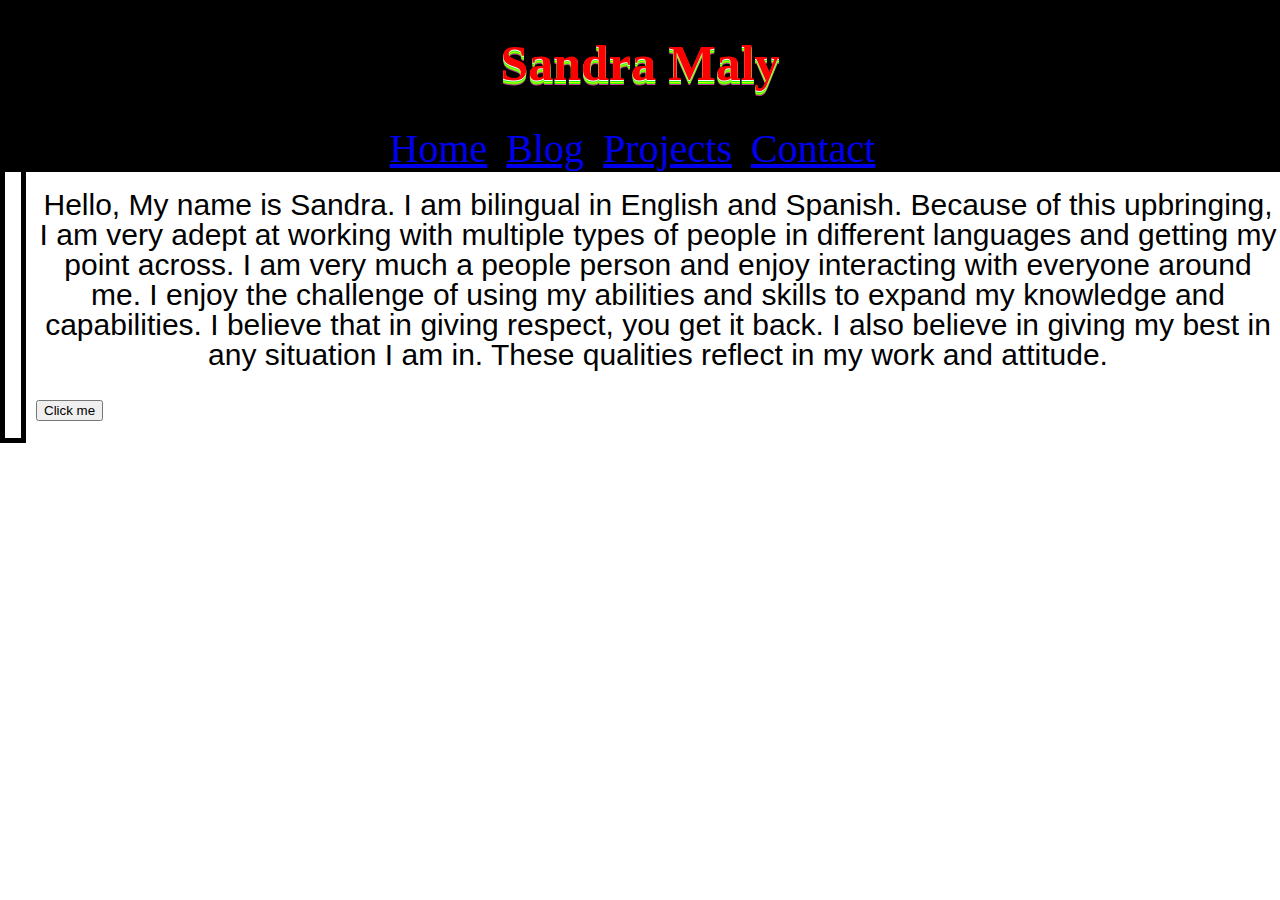
==== index.html @ 089e28d0 "portfolio" ====
<!doctype html>
<html>

<head>
<title> My First Webpage </title>

<link rel="stylesheet" type="text/css" href="main.css">
 <script src="jquery.min.js"></script>
 <script src="app.js"></script>
</head>
<body>
 




	<img src="http://i49.photobucket.com/albums/f289/sandra_briceno1/10610820_10152363012562434_5458671597871069186_n_zpsgodkhooc.jpg" border="5px">


<header>
	<h1>Sandra Maly</h1>

	<nav>
		<li><a href="home.html">Home</a></li>
		<li><a href="http://malysandrac.github.io/blog/" target="_blank">Blog</a></li>
		<li><a href="projects.html">Projects</a></li>
		<li><a href="Contact.html">Contact</a></li>
	</nav>
</header>





<head>
<script src="https://ajax.googleapis.com/ajax/libs/jquery/1.11.3/jquery.min.js"></script>
<script>
$(document).ready(function(){
    $("button").click(function(){
        $("#p1").css("color", "Black").slideUp(2000).slideDown(2000);
    });
});
</script>
</head>

<h2>About Me</h2>
<p id="p1">Hello,  My name is Sandra.  I am bilingual in English and Spanish.  Because of this upbringing, I am very adept at working with multiple types of people in different languages and getting my point across.  I am very much a people person and enjoy interacting with everyone around me.  I enjoy the challenge of using my abilities and skills to expand my knowledge and capabilities.
I believe that in giving respect, you get it back.  I also believe in giving my best in any situation I am in.  These qualities reflect in my work and attitude.</p>

<button>Click me</button>





 

</body>

</html>
---- main.css ----
body{
	background-image: url('http://img.freepik.com/fotos-gratis/luzes-multicoloridas-partido-fundo_293-704.jpg?size=338&ext=jpg');
	background-repeat: no-repeat;
	background-size: cover;
   margin: 0;
  padding: 0;
  width: 100%;
  height: 100%;
}
header {
    position: fixed;
    z-index: 10;
    top: 0;
    left: 0;
    width: 100%;
    background-color:black;
    color:#FF0000;
    text-align:center;
}

h1 {
  text-shadow: 0 1px 0 #fff,
  			   0 2px 0 #18F008,
  			   0 3px 0 #ccff00,
  			   0 4px 0 #33ff00,
  			   0 5px 0 #cc3399,
  			   0 6px 1px rgba(0,0,0,.1),
  			   0 0 5px rgba(0,0,0,.1),
  			   0 1px 3px rgba(0,0,0,3),
  			   0 3px 5px rgba(0,0,0,2),
  			   0 5px 10px rgba(0,0,0, 25),
  			   0 10px 10px rgba(0,0,0,.2),
  			   0 20px 20px rgba(0,0,0,.15);
  font-size: 50px
}
img {
  float: left;
  margin-top: 100px;
  margin-right: 10px;
  height: 300px;
  z-index: 30;
}
p {
  position: relative;
  margin-top: 110px;
  width: 100%;
  font-family: Arial;
  font-size: 30px;
  text-align: center;
  line-height: 1em;
  margin-right: 3; 
  z-index: 1;
}
h2 {
  color: #FF0000;
  font-size: 40px;
}
h3 {
  color: #000000;
  font-size: 30px;
  margin: 20px 0 10px 0;
  border-bottom: 5px solid #aaaaaa;
  padding: 2px;
}




form
{
  margin-top: 5%;
  z-index: 1;
  margin-top: 50px;

}
.form-signin {
  max-width: 330px;
  padding: 15px;
  margin: 0 auto;
    z-index: 1;
      margin-top: 200px;


}

.form-signin .form-signin-heading,.form-signin .checkbox {
  margin-bottom: 10px;
}

.form-signin .checkbox {
  font-weight: normal;
}

.form-signin .form-control {
  position: relative;
  font-size: 16px;
  height: auto;
  padding: 10px;

  -webkit-box-sizing: border-box;
  -moz-box-sizing: border-box;
  -ms-box-sizing: border-box;
  box-sizing: border-box;
}

.form-signin .form-control:focus {
  z-index: 2;
}

.form-signin input[type="text"] {
  margin-bottom: -1px;
  border-bottom-left-radius: 0;
  border-bottom-right-radius: 0;
}

.form-signin input[type="submit"] {
  margin-top: 15px;
  border-top-left-radius: 0;
  border-top-right-radius: 0;
}
.form-signin textarea
{
  margin-top: 5px;
}









nav li{
  display: inline;
}

nav li a{
  font-size: 40px;
  padding-right: 15px;
}

nav li a:hover{
  background: lightblue;
}
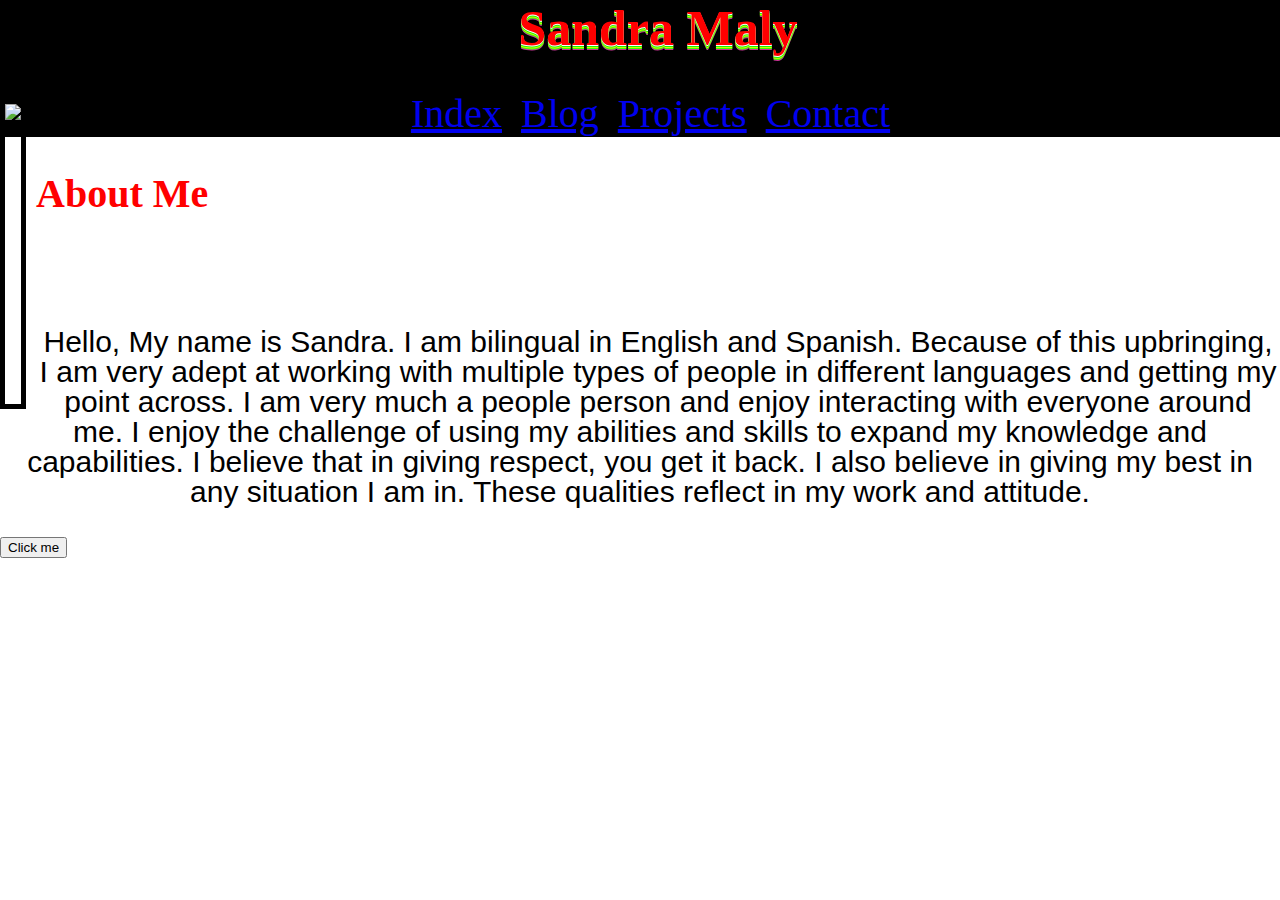
==== commit 056fd84b: "portfolio" ====
--- a/index.html
+++ b/index.html
@@ -21,7 +21,7 @@
 	<h1>Sandra Maly</h1>
 
 	<nav>
-		<li><a href="home.html">Home</a></li>
+		<li><a href="index.html">Index</a></li>
 		<li><a href="http://malysandrac.github.io/blog/" target="_blank">Blog</a></li>
 		<li><a href="projects.html">Projects</a></li>
 		<li><a href="Contact.html">Contact</a></li>
--- a/main.css
+++ b/main.css
@@ -8,10 +8,10 @@
   height: 100%;
 }
 header {
-    position: fixed;
     z-index: 10;
     top: 0;
     left: 0;
+    margin-top: -35px;
     width: 100%;
     background-color:black;
     color:#FF0000;
@@ -123,10 +123,24 @@
   margin-top: 5px;
 }
 
+#notification {
+    display: none;
+    position: fixed;
+    cursor: pointer;
+    width: 100%;
+    background: #EFEFEF;
+    text-align: center;
+    border-top: 2px solid #FFF;
+    z-index:9999;
+}
 
 
-
-
+.social-media {
+  margin: 1px; 
+  width: 75px; 
+  height: auto;
+  padding: 10px;
+}
 
 
 
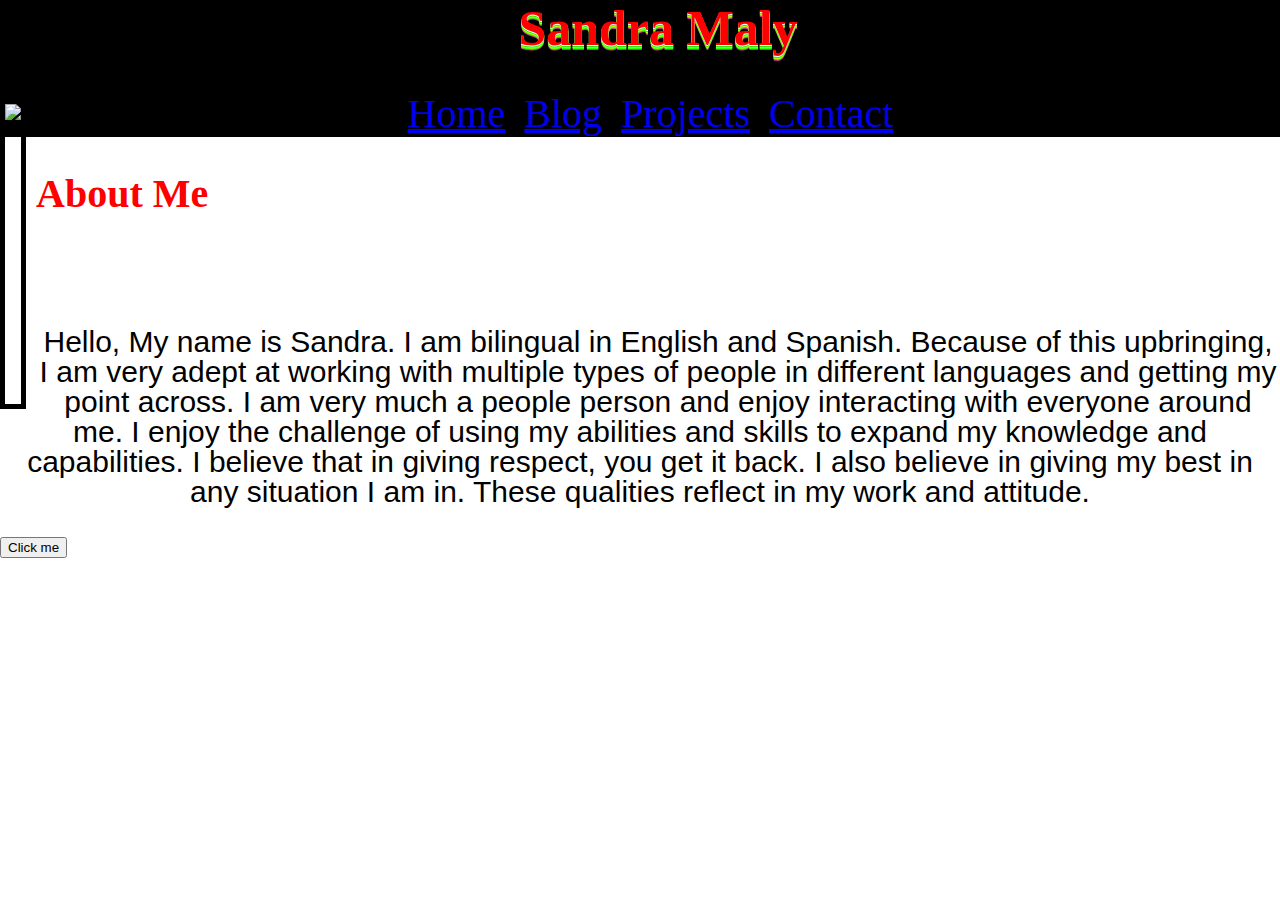
==== commit f4cc265f: "portfolio" ====
--- a/index.html
+++ b/index.html
@@ -14,14 +14,14 @@
 
 
 
-	<img src="http://i49.photobucket.com/albums/f289/sandra_briceno1/10610820_10152363012562434_5458671597871069186_n_zpsgodkhooc.jpg" border="5px">
+	<img src="http://i49.photobucket.com/albums/f289/sandra_briceno1/10610820_10152363012562434_5458671597871069186_n_zpsgodkhooc.jpg" border="5px" class="picture">
 
 
 <header>
 	<h1>Sandra Maly</h1>
 
 	<nav>
-		<li><a href="index.html">Index</a></li>
+		<li><a href="index.html">Home</a></li>
 		<li><a href="http://malysandrac.github.io/blog/" target="_blank">Blog</a></li>
 		<li><a href="projects.html">Projects</a></li>
 		<li><a href="Contact.html">Contact</a></li>
--- a/main.css
+++ b/main.css
@@ -13,7 +13,7 @@
     left: 0;
     margin-top: -35px;
     width: 100%;
-    background-color:black;
+    background-color: black;
     color:#FF0000;
     text-align:center;
 }
@@ -34,11 +34,14 @@
   font-size: 50px
 }
 img {
-  float: left;
+  
   margin-top: 100px;
   margin-right: 10px;
   height: 300px;
   z-index: 30;
+}
+.picture {
+  float: left;
 }
 p {
   position: relative;
@@ -139,11 +142,15 @@
   margin: 1px; 
   width: 75px; 
   height: auto;
-  padding: 10px;
+  padding: 30px;
 }
 
+.contact-info {
+  text-align: center;
+}
+.left-container {
 
-
+}
 
 nav li{
   display: inline;
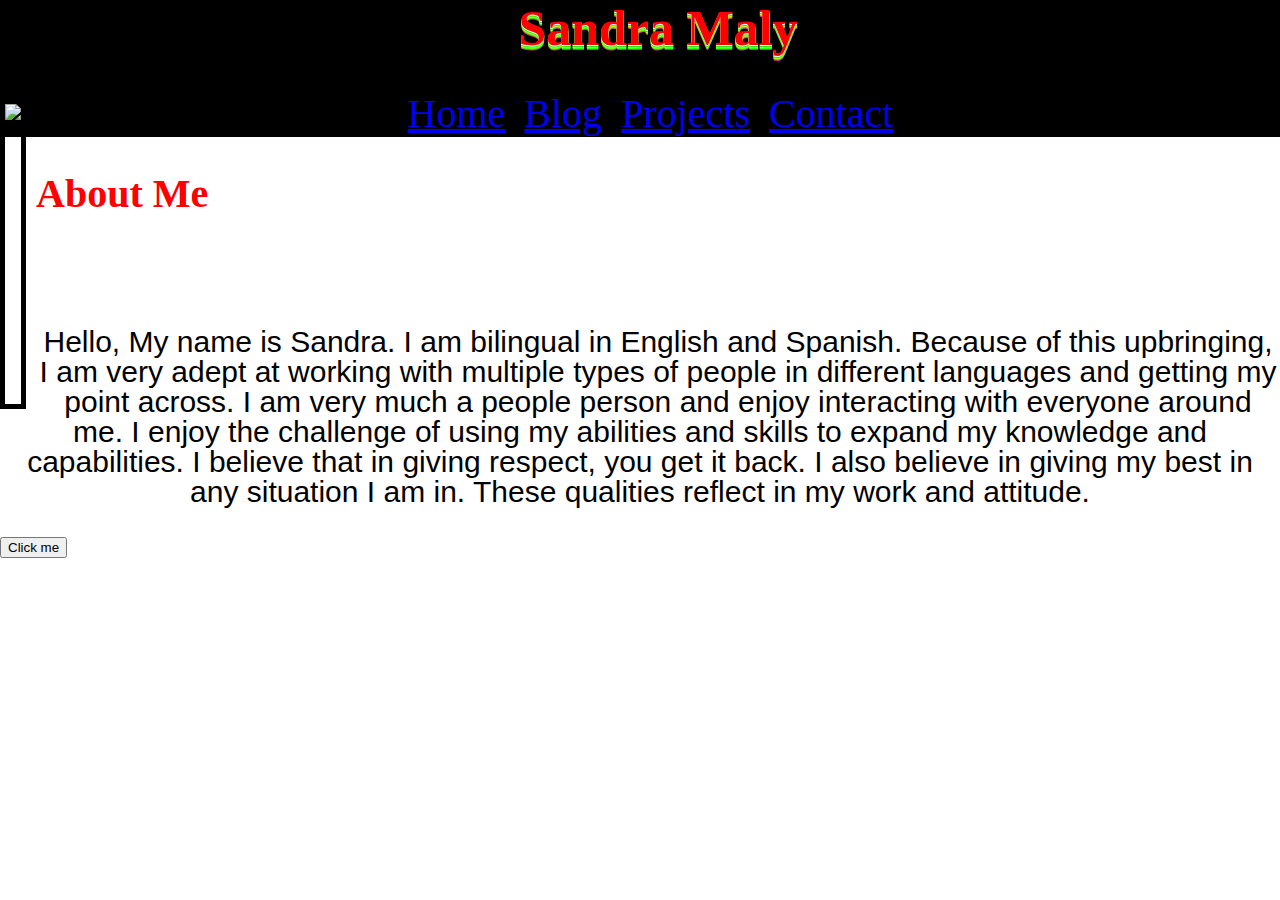
==== commit a862b827: "portfolio" ====
--- a/index.html
+++ b/index.html
@@ -24,7 +24,7 @@
 		<li><a href="index.html">Home</a></li>
 		<li><a href="http://malysandrac.github.io/blog/" target="_blank">Blog</a></li>
 		<li><a href="projects.html">Projects</a></li>
-		<li><a href="Contact.html">Contact</a></li>
+		<li><a href="contact.html">Contact</a></li>
 	</nav>
 </header>
 
